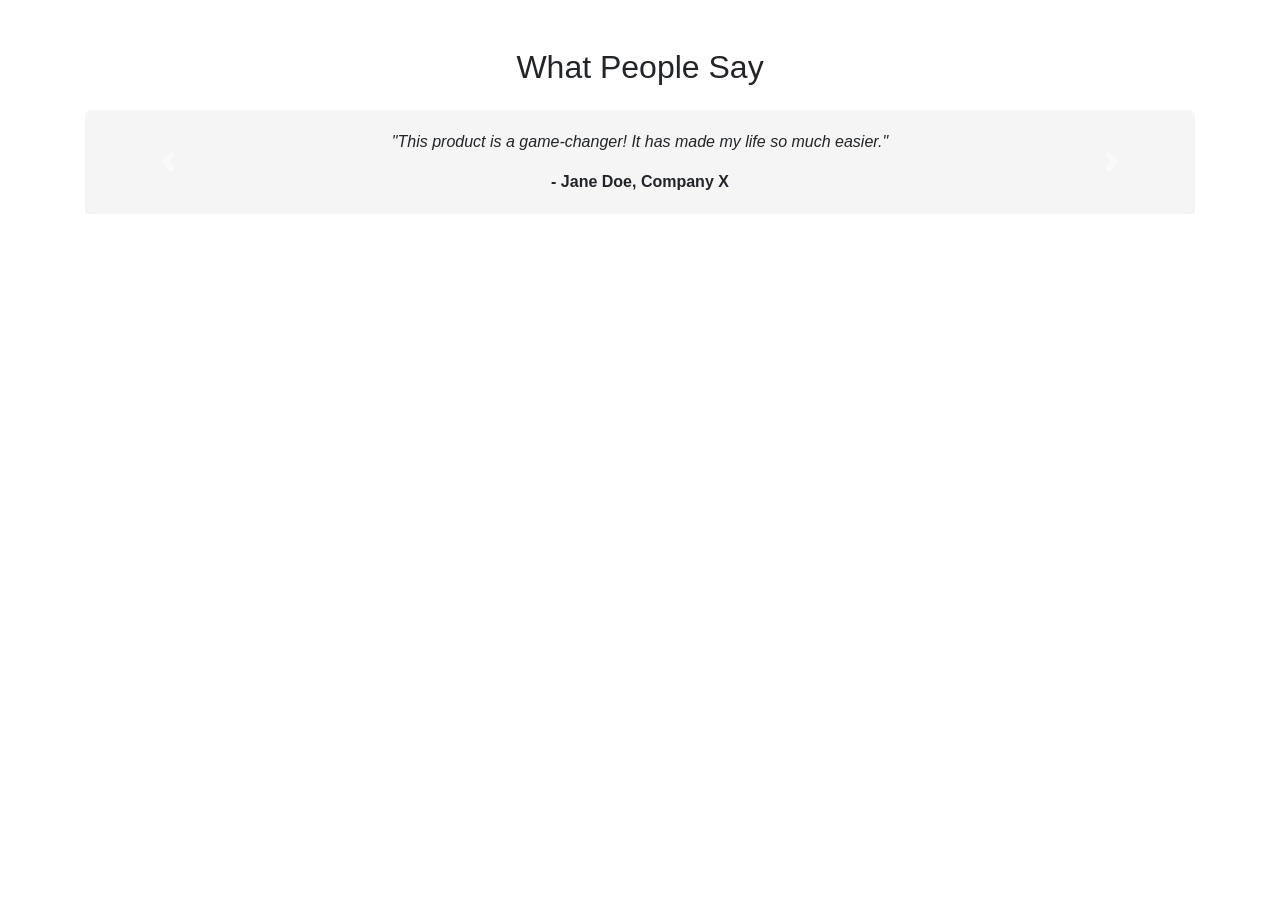
==== frontend/snippets/testimonials.html @ b119a85b "push" ====
<!DOCTYPE html>
<html lang="en">
<head>
    <meta charset="UTF-8">
    <meta name="viewport" content="width=device-width, initial-scale=1.0">
    <title>Testimonial Carousel</title>
    <link rel="stylesheet" href="https://stackpath.bootstrapcdn.com/bootstrap/4.5.2/css/bootstrap.min.css">
    <style>
        .carousel-inner {
            max-height: 350px; /* Adjust height as needed */
        }
        .testimonial-card {
            background-color: #f5f5f5;
            border-radius: 8px;
            padding: 20px;
            box-shadow: 0px 2px 5px rgba(0, 0, 0, 0.1);
        }
        .testimonial-quote {
            font-style: italic;
        }
        .testimonial-author {
            font-weight: bold;
        }
    </style>
</head>
<body>
    <section class="container py-5">
        <h2 class="text-center mb-4">What People Say</h2>
        <div id="testimonialCarousel" class="carousel slide" data-ride="carousel">
            <div class="carousel-inner">
                <div class="carousel-item active">
                    <div class="testimonial-card text-center">
                        <p class="testimonial-quote">
                            "This product is a game-changer! It has made my life so much easier."
                        </p>
                        <div class="testimonial-author"> - Jane Doe, Company X</div>
                    </div>
                </div>
                <div class="carousel-item">
                    <div class="testimonial-card text-center">
                        <p class="testimonial-quote">
                            "Excellent customer service and amazing features. Highly recommend!"
                        </p>
                        <div class="testimonial-author"> - John Smith, Company Y</div>
                    </div>
                </div>
                </div>
            <a class="carousel-control-prev" href="#testimonialCarousel" role="button" data-slide="prev">
                <span class="carousel-control-prev-icon" aria-hidden="true"></span>
                <span class="sr-only">Previous</span>
            </a>
            <a class="carousel-control-next" href="#testimonialCarousel" role="button" data-slide="next">
                <span class="carousel-control-next-icon" aria-hidden="true"></span>
                <span class="sr-only">Next</span>
            </a>
        </div>
    </section>

    <script src="https://code.jquery.com/jquery-3.5.1.slim.min.js"></script>
    <script src="https://cdn.jsdelivr.net/npm/popper.js@1.16.1/dist/umd/popper.min.js"></script>
    <script src="https://stackpath.bootstrapcdn.com/bootstrap/4.5.2/js/bootstrap.min.js"></script>
</body>
</html>
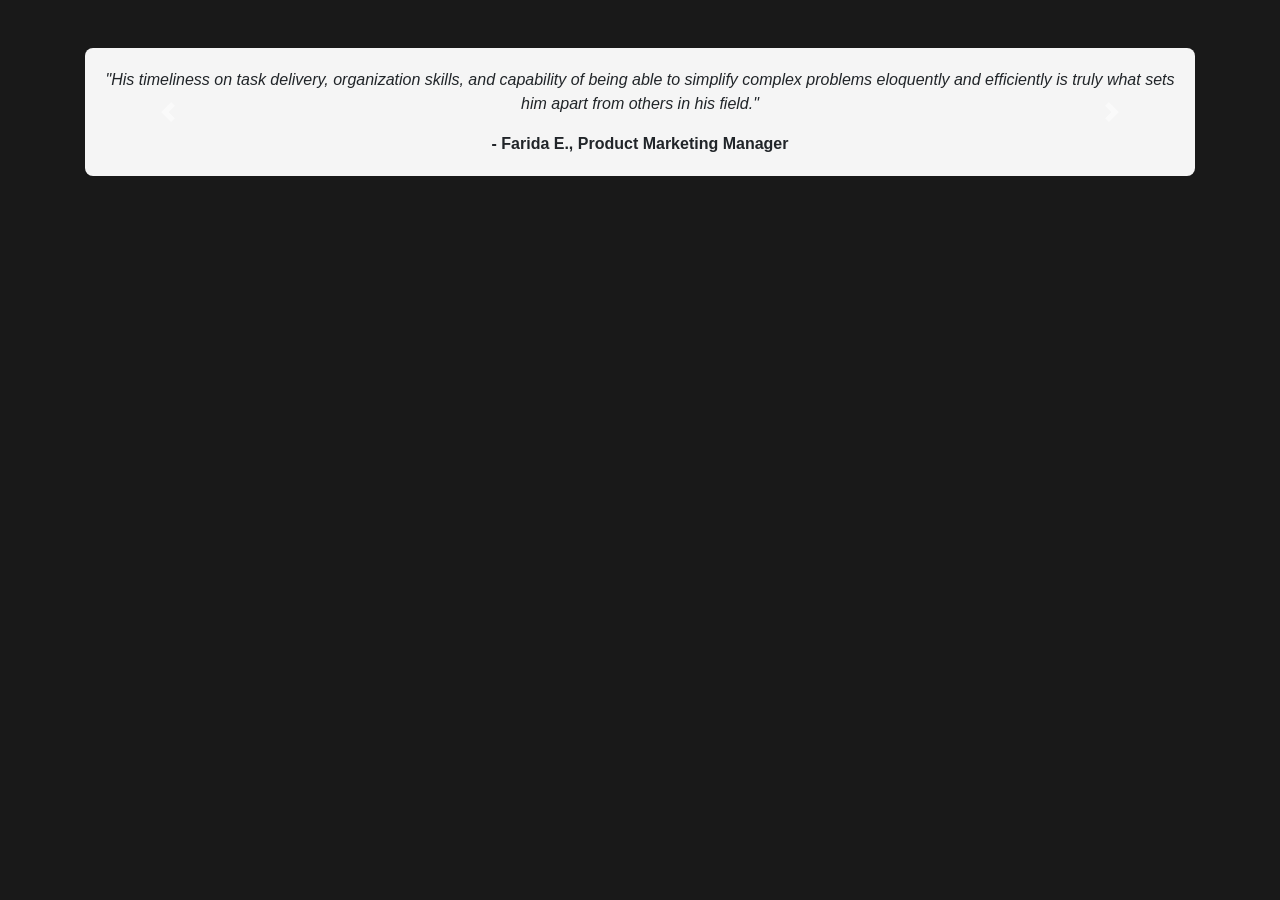
==== commit 2444117a: "main" ====
--- a/frontend/snippets/testimonials.html
+++ b/frontend/snippets/testimonials.html
@@ -6,8 +6,11 @@
     <title>Testimonial Carousel</title>
     <link rel="stylesheet" href="https://stackpath.bootstrapcdn.com/bootstrap/4.5.2/css/bootstrap.min.css">
     <style>
-        .carousel-inner {
-            max-height: 350px; /* Adjust height as needed */
+       body {
+            background-color: #191919;
+       }
+       .carousel-inner {
+            max-height: 500px; /* Adjust height as needed */
         }
         .testimonial-card {
             background-color: #f5f5f5;
@@ -17,31 +20,128 @@
         }
         .testimonial-quote {
             font-style: italic;
+            font-family: 'Roboto Mono', sans-serif; 
         }
         .testimonial-author {
             font-weight: bold;
+            font-family: 'Roboto', sans-serif; 
         }
     </style>
 </head>
 <body>
     <section class="container py-5">
-        <h2 class="text-center mb-4">What People Say</h2>
         <div id="testimonialCarousel" class="carousel slide" data-ride="carousel">
             <div class="carousel-inner">
                 <div class="carousel-item active">
                     <div class="testimonial-card text-center">
                         <p class="testimonial-quote">
-                            "This product is a game-changer! It has made my life so much easier."
+                            "His timeliness on task delivery, organization skills, and capability of being able to simplify complex problems eloquently and efficiently is truly what sets him apart from others in his field."
                         </p>
-                        <div class="testimonial-author"> - Jane Doe, Company X</div>
+                        <div class="testimonial-author"> - Farida E., Product Marketing Manager</div>
                     </div>
                 </div>
                 <div class="carousel-item">
                     <div class="testimonial-card text-center">
                         <p class="testimonial-quote">
-                            "Excellent customer service and amazing features. Highly recommend!"
+                            "His capacity to work under stress/pressure and his handling of tough situations is second to none."
                         </p>
-                        <div class="testimonial-author"> - John Smith, Company Y</div>
+                        <div class="testimonial-author"> - Frédéric T., VP of Engineering</div>
+                    </div>
+                </div>
+                <div class="carousel-item">
+                    <div class="testimonial-card text-center">
+                        <p class="testimonial-quote">
+                            "He never loses sight of the business context surrounding each task he performs, making sure that he has not only identified the right problem but is also tackling it in the best way he knows how."
+                        </p>
+                        <div class="testimonial-author"> - Ibrahim Z., Content Strategist</div>
+                    </div>
+                </div>
+                <div class="carousel-item">
+                    <div class="testimonial-card text-center">
+                        <p class="testimonial-quote">
+                            "His communication skills are top-notch, and he is extremely driven to get things done despite obstacles."
+                        </p>
+                        <div class="testimonial-author"> - Alex B., Product Leader</div>
+                    </div>
+                </div>
+                <div class="carousel-item">
+                    <div class="testimonial-card text-center">
+                        <p class="testimonial-quote">
+                            "He is always looking for new ideas and has a great sense of user empathy which helps him identify customer needs."
+                        </p>
+                        <div class="testimonial-author"> - Rana S., Quality Control Engineer</div>
+                    </div>
+                </div>
+                <div class="carousel-item">
+                    <div class="testimonial-card text-center">
+                        <p class="testimonial-quote">
+                            "He consistently gave 100 percent effort to the team and played a significant role in ensuring that we deliver projects on time."
+                        </p>
+                        <div class="testimonial-author"> - Sara R., Director of Partnerships & Customer Success</div>
+                    </div>
+                </div>
+                <div class="carousel-item">
+                    <div class="testimonial-card text-center">
+                        <p class="testimonial-quote">
+                            "He's flexible and responsive to new ideas that could really help and leave a great impact on the team and product."
+                        </p>
+                        <div class="testimonial-author"> - Aya E., Product Designer</div>
+                    </div>
+                </div>
+                <div class="carousel-item">
+                    <div class="testimonial-card text-center">
+                        <p class="testimonial-quote">
+                            "I was amazed by his creativity and his mindset to create solutions."
+                        </p>
+                        <div class="testimonial-author"> - Cássia F., Sales Account Executive</div>
+                    </div>
+                </div>
+                <div class="carousel-item">
+                    <div class="testimonial-card text-center">
+                        <p class="testimonial-quote">
+                            "His reputation always precedes him. He is highly motivated, proactive, responsible and committed persons who always exceeds all kinds of expectations."
+                        </p>
+                        <div class="testimonial-author"> - Khaled E., Frontend Engineer</div>
+                    </div>
+                </div>
+                <div class="carousel-item">
+                    <div class="testimonial-card text-center">
+                        <p class="testimonial-quote">
+                            "He is incredibly dependable and goes out of his way to help team members, happily takes on new tasks, and proactively thinks up innovative ideas for improving processes."
+                        </p>
+                        <div class="testimonial-author"> - Ashley K., Project Manager</div>
+                    </div>
+                </div>
+                <div class="carousel-item">
+                    <div class="testimonial-card text-center">
+                        <p class="testimonial-quote">
+                            "He is full of good ideas and helpful feedback, and his dedication not only to the work at hand but to the wellbeing of his teammates is exceptional."
+                        </p>
+                        <div class="testimonial-author"> - Kellie D., Data Protection Officer</div>
+                    </div>
+                </div>
+                <div class="carousel-item">
+                    <div class="testimonial-card text-center">
+                        <p class="testimonial-quote">
+                            "He is incredibly adept at excelling at his own functions, while making my role easy and seamless."
+                        </p>
+                        <div class="testimonial-author"> - Zia M., Privacy Counsel</div>
+                    </div>
+                </div>
+                <div class="carousel-item">
+                    <div class="testimonial-card text-center">
+                        <p class="testimonial-quote">
+                            "His confidence is fact-based, which makes him a credible and reliable teammate."
+                        </p>
+                        <div class="testimonial-author"> - Nick M., Business Operations Strategist</div>
+                    </div>
+                </div>
+                <div class="carousel-item">
+                    <div class="testimonial-card text-center">
+                        <p class="testimonial-quote">
+                            "Sherif has demonstrated true talent and leadership. He was thoroughly attentive to details, conscientious, and rather meticulous when it comes to finding a solution out of a problem"
+                        </p>
+                        <div class="testimonial-author"> - Sandra E., Customer Success Engineer</div>
                     </div>
                 </div>
                 </div>
@@ -61,3 +161,4 @@
     <script src="https://stackpath.bootstrapcdn.com/bootstrap/4.5.2/js/bootstrap.min.js"></script>
 </body>
 </html>
+
